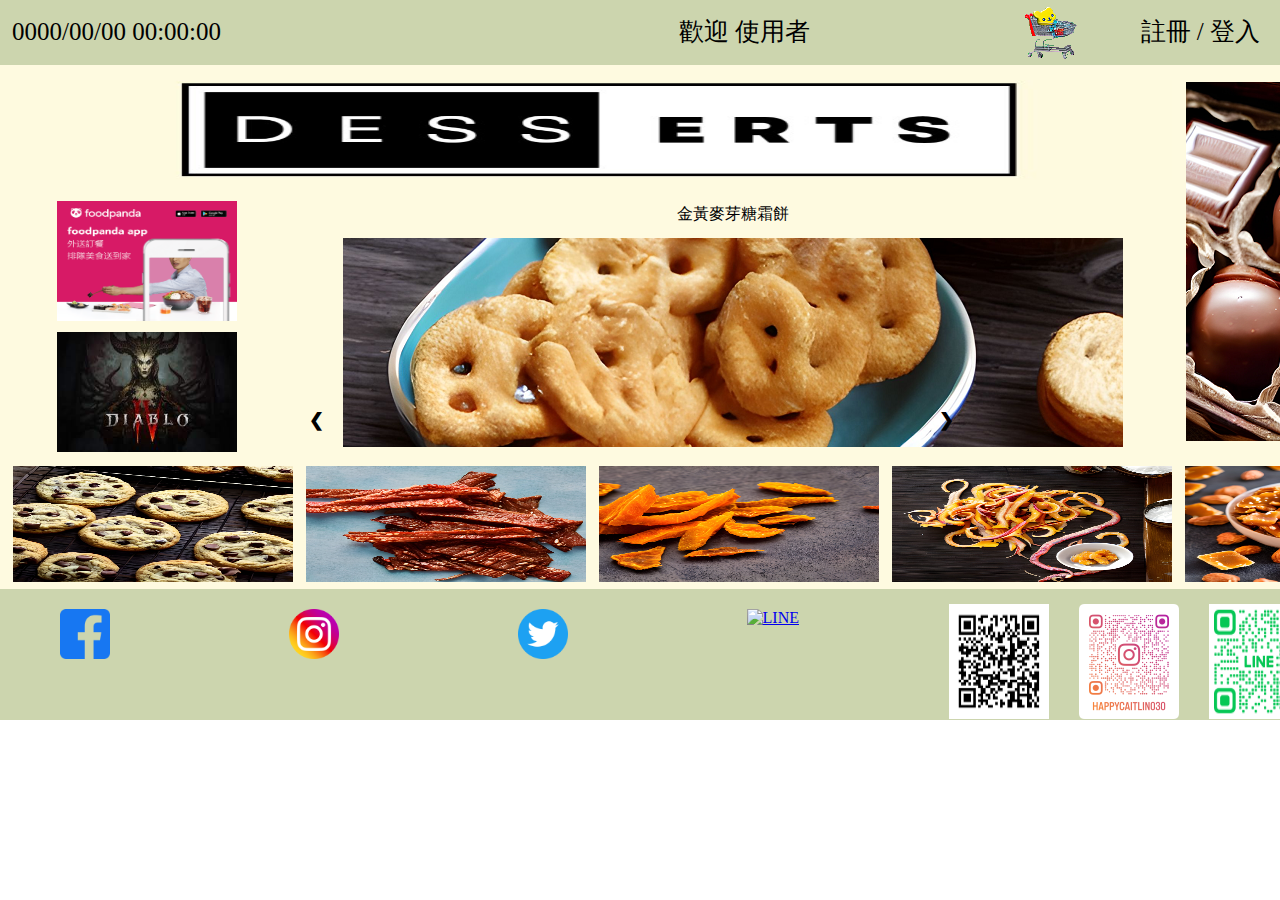
==== index.html @ fc225dc1 "first commit" ====
<!DOCTYPE html>
<html lang="en">
    <head>
        <meta charset="UTF-8">
        <meta http-equiv="X-UA-Compatible" content="IE=edge">
        <meta name="viewport" content="width=device-width, initial-scale=1.0">
        <link rel="stylesheet" href="style.css">
        <script src="script.js"></script>
        <title>Final Project</title>

        <script>
            function product(n, p, c) {
                this.name = n, this.price = p, this.count = c;
            } // product()
        
            var shoppingCart = new Array(10);
            shoppingCart[0] = new product("酒芯巧克力(一盒 8 顆入)", 400, 0);
            shoppingCart[1] = new product("金黃麥芽糖霜餅", 125, 0);
            shoppingCart[2] = new product("核桃酥", 159, 0);
            shoppingCart[3] = new product("麻粩", 199, 0);
            shoppingCart[4] = new product("巧克力夾心", 250, 0);
            shoppingCart[5] = new product("巧克力餅乾", 149, 0);
            shoppingCart[6] = new product("快車牛肉乾", 249, 0);
            shoppingCart[7] = new product("芒果乾", 99, 0);
            shoppingCart[8] = new product("真͐̇͆͒̍͡ ‧̈́̔̐̉͠ 魷҇̾̾̌̉̽魚҇̍̈絲҇̾́̐", 200, 0);
            shoppingCart[9] = new product("原味烘培堅果", 349, 0);

            function user(a, p) {
                this.account = a, this.password = p;
            } // user()

            var member = [];
            var member_now = "";
        </script>
    </head>

    <body>
        <div class="container">
            <memberInformation>
                <div id="clock">0000/00/00 00:00:00</div>
                <div id="welcome">歡迎 使用者</div>

                <div id="goTo_shoppingCart">
                    <a href="./shoppingCart.html"><img src="./img/memberInfo/shoppingCart.jpg"></a>
                </div> <!-- id="goTo_shoppingCart" -->

                <div id="logIn">
                    <p>註冊 / 登入</p> 
                </div> <!-- id="logIn" -->

                <div class="popup_memberInfo">
                    <span id="close_memberInfo">&times;</span>
                    <form id="myForm" method="post">
                        請輸入帳號密碼<br/>
                        帳號：<input id="username" type="text" size="30"><br/>
                        密碼：<input id="password" type="password" size="30"><br/>
                        <input id="register" type="submit" value="註冊">
                        <input id="log_in" type="submit" value="登入">
                    </form>
                </div> <!-- class="popup_memberInfo" -->

                <script>
                    document.getElementById("goTo_shoppingCart").addEventListener("click", updateShoppingCart);
                    document.getElementById("logIn").addEventListener("click", showInfo_memberInfo);
                    document.getElementById("close_memberInfo").addEventListener("click", closeInfo_memberInfo);

                    document.getElementById('register').addEventListener('click', function(event) {
                        event.preventDefault(); // 防止表單自動提交刷新頁面
                  
                        // 獲取使用者輸入的值
                        var u = new user(document.getElementById('username').value, document.getElementById('password').value);
                        var same = false;

                        for (var i=0; i<member.length; i++)
                            if (u.account == member[i].account)
                                same = true;

                        if (same) alert("You fucking idiot");
                        else {
                            member.push(u);
                            document.querySelector('.popup_memberInfo').style.display = 'none';
                            member_now = u.account;
                            document.getElementById("welcome").textContent = "歡迎 " + u.account;
                        } // else
                    });

                    document.getElementById('log_in').addEventListener('click', function(event) {
                        event.preventDefault(); // 防止表單自動提交刷新頁面
                  
                        // 獲取使用者輸入的值
                        var u = new user(document.getElementById('username').value, document.getElementById('password').value);
                        var same = false;

                        for (var i = 0; i < member.length; i++)
                            if (u.account == member[i].account && u.password == member[i].password)
                                same = true;

                        if (same) {
                            alert("welcome");
                            document.querySelector('.popup_memberInfo').style.display = 'none';
                            member_now = u.account;
                        } // if()
                        else alert("input error");
                    });

                    function updateShoppingCart() {
                        localStorage.setItem('shoppingCart', JSON.stringify(shoppingCart));
                        localStorage.setItem('member_now', JSON.stringify(member_now));
                    } // updateShoppingCart()

                    function showInfo_memberInfo() {
                        document.querySelector('.popup_memberInfo').style.display = 'block';
                    } // showInfo_memberInfo()

                    function closeInfo_memberInfo() {
                        document.querySelector('.popup_memberInfo').style.display = 'none';
                    }// closeInfo_memberInfo()
                </script>
            </memberInformation>
            
            <logo>
                <a href="#"><img src="img/logo-ad/logo10.jpg" width="1200px" height="100px"></a>
            </logo>
            
            <memberOnly>
                <div id="image_memberOnly">
                    <img src="./img/memberOnly/0.png">
                </div> <!-- id="image_memberOnly" -->
    
                <div class="popup_memberOnly">
                    <span id="close_memberOnly">&times;</span>
                    <h3>酒芯巧克力(一盒 8 顆入)</h3> 
                    <br>
                    <p>酒香融入巧克力，美味交織的誘惑。</p>
                    <br>

                    <p style="display: inline;">單價　</p>
                    <p style="display: inline; text-decoration: line-through;">NT500</p>
                    <p style="display: inline;">　NT400</p>
                    <br><br>

                    <p style="display: inline;">　數量</p>
                    <br>
                    <button id="minus_memberOnly" style="display: inline;">&lt;</button>
                    <p id="count_memberOnly" style="display: inline;">0</p>
                    <button id="add_memberOnly" style="display: inline;">&gt;</button>
                    <br><br>

                    <p style="display: inline;">總價　</p>
                    <p id="sum_memberOnly" style="display: inline;">0</p>
                    <br><br>

                    <div style="text-align: center;">
                        <button id="addToShoppingCart_memberOnly">加入購物車</button>
                    </div>
                </div> <!-- class="popup_memberOnly" -->

                <script>
                    var temp_memberOnly = 0;
                    document.getElementById("image_memberOnly").addEventListener("click", showInfo_memberOnly);
                    document.getElementById("close_memberOnly").addEventListener("click", closeInfo_memberOnly);
                    document.getElementById("add_memberOnly").addEventListener("click", addCount_memberOnly);
                    document.getElementById("minus_memberOnly").addEventListener("click", minusCount_memberOnly);
                    document.getElementById("addToShoppingCart_memberOnly").addEventListener("click", addToShoppingCart_memberOnly);

                    function showInfo_memberOnly() {
                        temp_memberOnly = 0;
                        document.getElementById("count_memberOnly").textContent = 0; // refresh temp
                        document.getElementById("sum_memberOnly").textContent = 0; // refresh sum
                        document.querySelector('.popup_memberOnly').style.display = 'block';
                    } // showInfo_memberOnly()


                    function closeInfo_memberOnly() {
                        document.querySelector('.popup_memberOnly').style.display = 'none';
                    } // closeInfo_memberOnly()


                    function minusCount_memberOnly() {
                        if (temp_memberOnly > 0) temp_memberOnly--;

                        document.getElementById("count_memberOnly").textContent = temp_memberOnly; // refresh temp
                        document.getElementById("sum_memberOnly").textContent = temp_memberOnly * shoppingCart[0].price; // refresh sum
                    } // minusCount_memberOnly()


                    function addCount_memberOnly() {
                        document.getElementById("count_memberOnly").textContent = ++temp_memberOnly; // refresh temp
                        document.getElementById("sum_memberOnly").textContent = temp_memberOnly * shoppingCart[0].price; // refresh sum
                    } // addCount_memberOnly()


                    function addToShoppingCart_memberOnly() {
                        shoppingCart[0].count += temp_memberOnly;
                        document.querySelector('.popup_memberOnly').style.display = 'none';
                    } // addToShoppingCart_memberOnly()
                </script>
            </memberOnly>

            <marquee_> 
                <div id = "text-container">
                    <p id = "text">金黃麥芽糖霜餅</p>
                </div> <!-- id="text-container" -->
        
                <div id = "image-container">
                    <img src="./img/marquee/img0.png">
                </div> <!-- id="image-container" -->

                <a class="prev" onclick="marquee(-1)">&#10094;</a>
                <a class="next" onclick="marquee(1)"> &#10095;</a>

                <div class="popup_marquee">
                    <span id="close_marquee">&times;</span>

                    <div class="marquee_0">
                        <h3>金黃麥芽糖霜餅</h3>
                        <br>
                        <p>麥芽糖點綴，金黃霜餅的極致享受。</p>
                        <p style="display: inline;">單價　</p>
                        <p style="display: inline;">NT125</p>
                        <br><br>

                        <p style="display: inline;">　數量</p>
                        <br>
                        <button id="minus_marquee_0" style="display: inline;">&lt;</button>
                        <p id="count_marquee_0" style="display: inline;">0</p>
                        <button id="add_marquee_0" style="display: inline;">&gt;</button>
                        <hr>
                    </div> <!-- class="marquee_0" -->

                    <div class="marquee_1">
                        <br>
                        <h3>核桃酥</h3>
                        <br>
                        <p>經典口感，核桃酥的幸福滋味。</p>
                        <p style="display: inline;">單價　</p>
                        <p style="display: inline;">NT159</p>
                        <br><br>

                        <p style="display: inline;">　數量</p>
                        <br>
                        <button id="minus_marquee_1" style="display: inline;">&lt;</button>
                        <p id="count_marquee_1" style="display: inline;">0</p>
                        <button id="add_marquee_1" style="display: inline;">&gt;</button>
                        <hr>
                    </div> <!-- class="marquee_1" -->

                    <div class="marquee_2">
                        <br>
                        <h3>麻粩</h3>
                        <br>
                        <p>麻粩鮮香，嚼勁十足的美味享受。</p>
                        <p style="display: inline;">單價　</p>
                        <p style="display: inline;">NT199</p>
                        <br><br>

                        <p style="display: inline;">　數量</p>
                        <br>
                        <button id="minus_marquee_2" style="display: inline;">&lt;</button>
                        <p id="count_marquee_2" style="display: inline;">0</p>
                        <button id="add_marquee_2" style="display: inline;">&gt;</button>
                        <hr>
                    </div> <!-- class="marquee_2" -->

                    <div class="marquee_3">
                        <br>
                        <h3>巧克力夾心</h3>
                        <br>
                        <p>口感濃郁，巧克力與餅乾的完美搭配。</p>
                        <p style="display: inline;">單價　</p>
                        <p style="display: inline;">NT250</p>
                        <br><br>

                        <p style="display: inline;">　數量</p>
                        <br>
                        <button id="minus_marquee_3" style="display: inline;">&lt;</button>
                        <p id="count_marquee_3" style="display: inline;">0</p>
                        <button id="add_marquee_3" style="display: inline;">&gt;</button>
                        <hr>
                    </div> <!-- class="marquee_3" -->

                    <div style="text-align: center;">
                        <p style="display: inline;">總價　</p>
                        <p id="sum_marquee" style="display: inline;">0</p>
                        <br>
                        <button id="addToShoppingCart_marquee">加入購物車</button>
                    </div> <!-- style="text-align: center;" -->
                </div> <!-- class="popup_marquee" -->

                <script>
                    var temp_marquee = new Array(4);
                    document.getElementById("image-container").addEventListener("click", showInfo_marquee);
                    document.getElementById("close_marquee").addEventListener("click", closeInfo_marquee);
                    document.getElementById("add_marquee_0").addEventListener("click", addCount_marquee_0);
                    document.getElementById("minus_marquee_0").addEventListener("click", minusCount_marquee_0);
                    document.getElementById("add_marquee_1").addEventListener("click", addCount_marquee_1);
                    document.getElementById("minus_marquee_1").addEventListener("click", minusCount_marquee_1);
                    document.getElementById("add_marquee_2").addEventListener("click", addCount_marquee_2);
                    document.getElementById("minus_marquee_2").addEventListener("click", minusCount_marquee_2);
                    document.getElementById("add_marquee_3").addEventListener("click", addCount_marquee_3);
                    document.getElementById("minus_marquee_3").addEventListener("click", minusCount_marquee_3);
                    document.getElementById("addToShoppingCart_marquee").addEventListener("click", addToShoppingCart_marquee);

                    function calSum() {
                        var sum = 0;

                        for(var a = 0; a <= 3; a++) 
                            sum += temp_marquee[a] * shoppingCart[a+1].price;

                        return sum;
                    } // calSum()


                    function showInfo_marquee() {
                        for(var a = 0; a <= 3; a++)
                            temp_marquee[a] = 0;

                        document.getElementById("count_marquee_0").textContent = 0; // refresh count_marquee_0
                        document.getElementById("count_marquee_1").textContent = 0; // refresh count_marquee_1
                        document.getElementById("count_marquee_2").textContent = 0; // refresh count_marquee_2
                        document.getElementById("count_marquee_3").textContent = 0; // refresh count_marquee_3
                        document.getElementById("sum_marquee").textContent = 0// refresh sum
                        document.querySelector('.popup_marquee').style.display = 'block';
                    } // showInfo_marquee()


                    function closeInfo_marquee() {
                        document.querySelector('.popup_marquee').style.display = 'none';
                    } // closeInfo_marquee()


                    function minusCount_marquee_0() {
                        if (temp_marquee[0] > 0) temp_marquee[0]--;

                        document.getElementById("count_marquee_0").textContent = temp_marquee[0]; // refresh temp_marquee[0]
                        document.getElementById("sum_marquee").textContent = calSum()// refresh sum
                    } // minusCount_marquee_0()


                    function addCount_marquee_0() {
                        document.getElementById("count_marquee_0").textContent = ++temp_marquee[0]; // refresh temp_marquee[0]
                        document.getElementById("sum_marquee").textContent = calSum()// refresh sum
                    } // addCount_marquee_0()


                    function minusCount_marquee_1() {
                        if (temp_marquee[1] > 0) temp_marquee[1]--;

                        document.getElementById("count_marquee_1").textContent = temp_marquee[1]; // refresh temp_marquee[1]
                        document.getElementById("sum_marquee").textContent = calSum()// refresh sum
                    } // minusCount_marquee_1()


                    function addCount_marquee_1() {
                        document.getElementById("count_marquee_1").textContent = ++temp_marquee[1]; // refresh temp_marquee[1]
                        document.getElementById("sum_marquee").textContent = calSum()// refresh sum
                    } // addCount_marquee_1()


                    function minusCount_marquee_2() {
                        if (temp_marquee[2] > 0) temp_marquee[2]--;

                        document.getElementById("count_marquee_2").textContent = temp_marquee[2]; // refresh temp_marquee[2]
                        document.getElementById("sum_marquee").textContent = calSum()// refresh sum
                    } // minusCount_marquee_2()


                    function addCount_marquee_2() {
                        document.getElementById("count_marquee_2").textContent = ++temp_marquee[2]; // refresh temp_marquee[2]
                        document.getElementById("sum_marquee").textContent = calSum()// refresh sum
                    } // addCount_marquee_2()                    
                    
                    
                    function minusCount_marquee_3() {
                        if (temp_marquee[3] > 0) temp_marquee[3]--;

                        document.getElementById("count_marquee_3").textContent = temp_marquee[3]; // refresh temp_marquee[3]
                        document.getElementById("sum_marquee").textContent = calSum()// refresh sum
                    } // minusCount_marquee_3()


                    function addCount_marquee_3() {
                        document.getElementById("count_marquee_3").textContent = ++temp_marquee[3]; // refresh temp_marquee[3]
                        document.getElementById("sum_marquee").textContent = calSum()// refresh sum
                    } // addCount_marquee_3()


                    function addToShoppingCart_marquee() {
                        for(var a = 0; a <= 3; a++)
                            shoppingCart[a+1].count += temp_marquee[a];

                        document.querySelector('.popup_marquee').style.display = 'none';
                    } // addToShoppingCart_marquee()
                </script>
            </marquee_>

            <AD_0>
                <a href="https://www.foodpanda.com.tw/" target="_blank"><img src="img/logo-ad/ad1.jpg" width="180px" height="120px"></a>
            </AD_0>

            <AD_1>
                <a href="https://diablo4.blizzard.com/zh-tw/" target="_blank"><img src="img/logo-ad/ad2.jpg" width="180px" height="120px"></a>
            </AD_1>

            <good_0>
                <img src="./img/Commodity/Cookies.png" class="product" id="img_good_0">

                <div class="popup_good_0">
                    <span id="close_good_0">&times;</span>
                    <h3>巧克力餅乾</h3> 
                    <br>
                    <p>香甜誘人，巧克力的經典饗宴。</p>
                    <br>

                    <p style="display: inline;">單價　</p>
                    <p style="display: inline;">NT149</p>
                    <br><br>

                    <p style="display: inline;">　數量</p>
                    <br>
                    <button id="minus_good_0" style="display: inline;">&lt;</button>
                    <p id="count_good_0" style="display: inline;">0</p>
                    <button id="add_good_0" style="display: inline;">&gt;</button>
                    <br><br>

                    <p style="display: inline;">總價　</p>
                    <p id="sum_good_0" style="display: inline;">0</p>
                    <br><br>

                    <div style="text-align: center;">
                        <button id="addToShoppingCart_good_0" style="text-align: center;">加入購物車</button>
                    </div> <!-- style="text-align: center;" -->
                </div> <!-- class="popup_good_0" -->

                <script>
                    var temp_good_0 = 0;
                    document.getElementById("img_good_0").addEventListener("click", showInfo_good_0);
                    document.getElementById("close_good_0").addEventListener("click", closeInfo_good_0);
                    document.getElementById("add_good_0").addEventListener("click", addCount_good_0);
                    document.getElementById("minus_good_0").addEventListener("click", minusCount_good_0);
                    document.getElementById("addToShoppingCart_good_0").addEventListener("click", addToShoppingCart_good_0);


                    function showInfo_good_0() {
                        temp_good_0 = 0;
                        document.getElementById("count_good_0").textContent = 0; // refresh temp
                        document.getElementById("sum_good_0").textContent = 0; // refresh sum
                        document.querySelector('.popup_good_0').style.display = 'block';
                    } // showInfo_good_0()


                    function closeInfo_good_0() {
                        document.querySelector('.popup_good_0').style.display = 'none';
                    } // closeInfo_good_0()


                    function minusCount_good_0() {
                        if (temp_good_0 > 0) temp_good_0--;

                        document.getElementById("count_good_0").textContent = temp_good_0; // refresh temp
                        document.getElementById("sum_good_0").textContent = temp_good_0 * shoppingCart[5].price; // refresh sum
                    } // minusCount_good_0()


                    function addCount_good_0() {
                        document.getElementById("count_good_0").textContent = ++temp_good_0; // refresh temp
                        document.getElementById("sum_good_0").textContent = temp_good_0 * shoppingCart[5].price; // refresh sum
                    } // addCount_good_0()


                    function addToShoppingCart_good_0() {
                        shoppingCart[5].count += temp_good_0;
                        document.querySelector('.popup_good_0').style.display = 'none';
                    } // addToShoppingCart_good_0()
                </script>
            </good_0>

            <good_1>
                <img src="./img/Commodity/Beefjerky.png" class="product" id="img_good_1">

                <div class="popup_good_1">
                    <span id="close_good_1">&times;</span>
                    <h3>快車牛肉乾</h3> 
                    <br>
                    <p>傳統牛肉乾，香甜肉汁越吃越刷嘴。</p>
                    <br>

                    <p style="display: inline;">單價　</p>
                    <p style="display: inline;">NT249</p>
                    <br><br>

                    <p style="display: inline;">　數量</p>
                    <br>
                    <button id="minus_good_1" style="display: inline;">&lt;</button>
                    <p id="count_good_1" style="display: inline;">0</p>
                    <button id="add_good_1" style="display: inline;">&gt;</button>
                    <br><br>

                    <p style="display: inline;">總價　</p>
                    <p id="sum_good_1" style="display: inline;">0</p>
                    <br><br>

                    <div style="text-align: center;">
                        <button id="addToShoppingCart_good_1" style="text-align: center;">加入購物車</button>
                    </div> <!-- style="text-align: center;" -->
                </div> <!-- class="popup_good_1" -->

                <script>
                    var temp_good_1 = 0;
                    document.getElementById("img_good_1").addEventListener("click", showInfo_good_1);
                    document.getElementById("close_good_1").addEventListener("click", closeInfo_good_1);
                    document.getElementById("add_good_1").addEventListener("click", addCount_good_1);
                    document.getElementById("minus_good_1").addEventListener("click", minusCount_good_1);
                    document.getElementById("addToShoppingCart_good_1").addEventListener("click", addToShoppingCart_good_1);


                    function showInfo_good_1() {
                        temp_good_1 = 0;
                        document.getElementById("count_good_1").textContent = 0; // refresh temp
                        document.getElementById("sum_good_1").textContent = 0; // refresh sum
                        document.querySelector('.popup_good_1').style.display = 'block';
                    } // showInfo_good_1()


                    function closeInfo_good_1() {
                        document.querySelector('.popup_good_1').style.display = 'none';
                    } // closeInfo_good_1()


                    function minusCount_good_1() {
                        if (temp_good_1 > 0) temp_good_1--;

                        document.getElementById("count_good_1").textContent = temp_good_1; // refresh temp
                        document.getElementById("sum_good_1").textContent = temp_good_1 * shoppingCart[6].price; // refresh sum
                    } // minusCount_good_1()


                    function addCount_good_1() {
                        document.getElementById("count_good_1").textContent = ++temp_good_1; // refresh temp
                        document.getElementById("sum_good_1").textContent = temp_good_1 * shoppingCart[6].price; // refresh sum
                    } // addCount_good_1()


                    function addToShoppingCart_good_1() {
                        shoppingCart[6].count += temp_good_1;
                        document.querySelector('.popup_good_1').style.display = 'none';
                    } // addToShoppingCart_good_1()
                </script>
            </good_1>

            <good_2>
                <img src="./img/Commodity/Mango.png" class="product" id="img_good_2">

                <div class="popup_good_2">
                    <span id="close_good_2">&times;</span>
                    <h3>芒果乾</h3> 
                    <br>
                    <p>省去削皮清洗的麻煩，就能吃到的芒果原味。</p>
                    <br>

                    <p style="display: inline;">單價　</p>
                    <p style="display: inline;">NT99</p>
                    <br><br>

                    <p style="display: inline;">　數量</p>
                    <br>
                    <button id="minus_good_2" style="display: inline;">&lt;</button>
                    <p id="count_good_2" style="display: inline;">0</p>
                    <button id="add_good_2" style="display: inline;">&gt;</button>
                    <br><br>

                    <p style="display: inline;">總價　</p>
                    <p id="sum_good_2" style="display: inline;">0</p>
                    <br><br>

                    <div style="text-align: center;">
                        <button id="addToShoppingCart_good_2" style="text-align: center;">加入購物車</button>
                    </div> <!-- style="text-align: center;" -->
                </div> <!-- class="popup_good_2" -->

                <script>
                    var temp_good_2 = 0;
                    document.getElementById("img_good_2").addEventListener("click", showInfo_good_2);
                    document.getElementById("close_good_2").addEventListener("click", closeInfo_good_2);
                    document.getElementById("add_good_2").addEventListener("click", addCount_good_2);
                    document.getElementById("minus_good_2").addEventListener("click", minusCount_good_2);
                    document.getElementById("addToShoppingCart_good_2").addEventListener("click", addToShoppingCart_good_2);


                    function showInfo_good_2() {
                        temp_good_2 = 0;
                        document.getElementById("count_good_2").textContent = 0; // refresh temp
                        document.getElementById("sum_good_2").textContent = 0; // refresh sum
                        document.querySelector('.popup_good_2').style.display = 'block';
                    } // showInfo_good_2()


                    function closeInfo_good_2() {
                        document.querySelector('.popup_good_2').style.display = 'none';
                    } // closeInfo_good_2()


                    function minusCount_good_2() {
                        if (temp_good_2 > 0) temp_good_2--;

                        document.getElementById("count_good_2").textContent = temp_good_2; // refresh temp
                        document.getElementById("sum_good_2").textContent = temp_good_2 * shoppingCart[7].price; // refresh sum
                    } // minusCount_good_2()


                    function addCount_good_2() {
                        document.getElementById("count_good_2").textContent = ++temp_good_2; // refresh temp
                        document.getElementById("sum_good_2").textContent = temp_good_2 * shoppingCart[7].price; // refresh sum
                    } // addCount_good_2()


                    function addToShoppingCart_good_2() {
                        shoppingCart[7].count += temp_good_2;
                        document.querySelector('.popup_good_2').style.display = 'none';
                    } // addToShoppingCart_good_2()
                </script>
            </good_2>

            <good_3>
                <img src="./img/Commodity/Squid Jerky.png" class="product" id="img_good_3">

                <div class="popup_good_3">
                    <span id="close_good_3">&times;</span>
                    <h3>真͐̇͆͒̍͡ ‧̈́̔̐̉͠ 魷҇̾̾̌̉̽魚҇̍̈絲҇̾́̐</h3> 
                    <br>
                    <p>崇̴͕̥̞̲̤͕̥̙̳̘̦͇̞͚̟̑͌̄̿̅̔͒̏̑̃̉̃͌̌́͌拜̵̱̰̗̫͔̖͓̭̟͙̈́̒͗̋̔̽̽͆͂̃̀̎̎̋̔͛ͅ宇̵̟̭̩͈̖̦̱̦͙̜̘̖̮̦̎͑̂̽͗̀͗͂̔̈́宙҉̬̰͎͎̩̫͉̟̳͎͔̗̅͂̒̂̔́͂͌̂唯̷̘̗̫̳̖̣̣̞̘͓̠̞̩̇̇͐̈́̋́̆̓̾̊͑̄́̀̋̿ͅͅ一҉͈͙̰̙̱͔̟͕̮̳̜̙̘͙̠͊̓́͗̎̒̏̀̒̅̏͆̈́̿̾̚真̷͓͈̖̞̪̮̥̩̙̖̖̋̊̀͆͑̀̍̄̒神҈͎̲̟͙̩̳̬͙̘̦̖̲̤͎̜̱̄̓̔͆͑́̒͆͗̐̎̈̆̚克҈͙̝̖̗͖̰̥̪͉͈͆̋̄̇̆͗͗͊͋̂̑́̃͗蘇̷̤̙̘̲̦̝̭͓̙̣̩̪̭̮̳͔̃͊͌͋̌̎̎͊̆̿魯̵͓̗͙͕͈̦͇̜̀̽͛̅̽̊̄̃͆̿̏͐̈́̀̾̀ͅ吧̸̣͕͓̭̲͙̬̦̱̭̫͓̗̱͐̄̈́̈̀̾̈͌̇͗́͛</p>
                    <br>

                    <p style="display: inline;">單̴̥̗͓͉̲̫̩͍̣̰̞̯̆̈́͊̽̐̐͛͑價҉̩̙͉̥͕̝̭̫̲͔̯̬̅͂͐͐̽̒̈ͅ　</p>
                    <p style="display: inline;">N҉̡̳͓̠̣̬͚̽̔͂̕ͅT̷̡̘͕̖͇́́̈́̍͝2҈̨͍͎̲̘̯͎҇̆͗̿̿͌́̒0̸̢̘̙̥̫̜̫̤͛͐̐̂͌͝ͅ0̷̧̥̤̪̪̩͊̔́̀̚͡</p>
                    <br><br>

                    <p style="display: inline;">　數̸̪͎̰͈̳̰̟̣̜͑̃̅̾̒͒́ͅ量҉̮̮̤̗̤̱̭͉̤̰̬͇͉̮̌̋̔̊̏͋̀</p>
                    <br>
                    <button id="minus_good_3" style="display: inline;">&lt;</button>
                    <p id="count_good_3" style="display: inline;">0</p>
                    <button id="add_good_3" style="display: inline;">&gt;</button>
                    <br><br>

                    <p style="display: inline;">總̷̪̰͔̰͉̜͔̯͎̝̓̿̅̃́͗̈́̀̿̐͋̀̀價҉̝͍̙̖̥̦̖̥͖̣̱̱̯̭̦͕̍̌̂̒́̀̚　</p>
                    <p id="sum_good_3" style="display: inline;">0</p>
                    <br><br>

                    <div style="text-align: center;">
                        <button id="addToShoppingCart_good_3" style="text-align: center;">加̶͖͚̳̜̩̥̖̜̮̲̘̀̌͋̏́̈́͑̀ͅ入҈̜̝͚̦͕̫̫̙̯̳̮̘̪͓̿̈́̑̿̅͂͂̄̉͛̿͊̎̚購̶̮͔̰͎̣̞͔͖͉͛̿̌͆̿̎͂͗̅̉͊̾̚̚物҈͖̱̭͕͔̥̜͚̭̗͒̈́̌̑̀̑̾̽͛̌̌́̓̾͂̚車҈̦̤̰͍̟̦̲͓̙̌͋̓̈́͊̑̿̇͋̇̐͆</button>
                    </div> <!-- style="text-align: center;" -->
                </div> <!-- class="popup_good_3" -->

                <script>
                    var temp_good_3 = 0;
                    document.getElementById("img_good_3").addEventListener("click", showInfo_good_3);
                    document.getElementById("close_good_3").addEventListener("click", closeInfo_good_3);
                    document.getElementById("add_good_3").addEventListener("click", addCount_good_3);
                    document.getElementById("minus_good_3").addEventListener("click", minusCount_good_3);
                    document.getElementById("addToShoppingCart_good_3").addEventListener("click", addToShoppingCart_good_3);


                    function showInfo_good_3() {
                        temp_good_3 = 0;
                        document.getElementById("count_good_3").textContent = 0; // refresh temp
                        document.getElementById("sum_good_3").textContent = 0; // refresh sum
                        document.querySelector('.popup_good_3').style.display = 'block';
                    } // showInfo_good_3()


                    function closeInfo_good_3() {
                        document.querySelector('.popup_good_3').style.display = 'none';
                    } // closeInfo_good_3()


                    function minusCount_good_3() {
                        if (temp_good_3 > 0) temp_good_3--;

                        document.getElementById("count_good_3").textContent = temp_good_3; // refresh temp
                        document.getElementById("sum_good_3").textContent = temp_good_3 * shoppingCart[8].price; // refresh sum
                    } // minusCount_good_3()


                    function addCount_good_3() {
                        document.getElementById("count_good_3").textContent = ++temp_good_3; // refresh temp
                        document.getElementById("sum_good_3").textContent = temp_good_3 * shoppingCart[8].price; // refresh sum
                    } // addCount_good_3()


                    function addToShoppingCart_good_3() {
                        shoppingCart[8].count += temp_good_3;
                        document.querySelector('.popup_good_3').style.display = 'none';
                    } // addToShoppingCart_good_3()
                </script>
            </good_3>

            <good_4>
                <img src="./img/Commodity/Peanut.png" class="product" id="img_good_4">

                <div class="popup_good_4">
                    <span id="close_good_4">&times;</span>
                    <h3>原味烘培堅果</h3> 
                    <br>
                    <p>每日新鮮烘焙，將堅果的營養完全保留。</p>
                    <br>

                    <p style="display: inline;">單價　</p>
                    <p style="display: inline;">NT349</p>
                    <br><br>

                    <p style="display: inline;">　數量</p>
                    <br>
                    <button id="minus_good_4" style="display: inline;">&lt;</button>
                    <p id="count_good_4" style="display: inline;">0</p>
                    <button id="add_good_4" style="display: inline;">&gt;</button>
                    <br><br>

                    <p style="display: inline;">總價　</p>
                    <p id="sum_good_4" style="display: inline;">0</p>
                    <br><br>

                    <div style="text-align: center;">
                        <button id="addToShoppingCart_good_4" style="text-align: center;">加入購物車</button>
                    </div> <!-- style="text-align: center;" -->
                </div> <!-- class="popup_good_4" -->

                <script>
                    var temp_good_4 = 0;
                    document.getElementById("img_good_4").addEventListener("click", showInfo_good_4);
                    document.getElementById("close_good_4").addEventListener("click", closeInfo_good_4);
                    document.getElementById("add_good_4").addEventListener("click", addCount_good_4);
                    document.getElementById("minus_good_4").addEventListener("click", minusCount_good_4);
                    document.getElementById("addToShoppingCart_good_4").addEventListener("click", addToShoppingCart_good_4);


                    function showInfo_good_4() {
                        temp_good_4 = 0;
                        document.getElementById("count_good_4").textContent = 0; // refresh temp
                        document.getElementById("sum_good_4").textContent = 0; // refresh sum
                        document.querySelector('.popup_good_4').style.display = 'block';
                    } // showInfo_good_4()


                    function closeInfo_good_4() {
                        document.querySelector('.popup_good_4').style.display = 'none';
                    } // closeInfo_good_4()


                    function minusCount_good_4() {
                        if (temp_good_4 > 0) temp_good_4--;

                        document.getElementById("count_good_4").textContent = temp_good_4; // refresh temp
                        document.getElementById("sum_good_4").textContent = temp_good_4 * shoppingCart[9].price; // refresh sum
                    } // minusCount_good_4()


                    function addCount_good_4() {
                        document.getElementById("count_good_4").textContent = ++temp_good_4; // refresh temp
                        document.getElementById("sum_good_4").textContent = temp_good_4 * shoppingCart[9].price; // refresh sum
                    } // addCount_good_4()


                    function addToShoppingCart_good_4() {
                        shoppingCart[9].count += temp_good_4;
                        document.querySelector('.popup_good_4').style.display = 'none';
                    } // addToShoppingCart_good_4()
                </script>
            </good_4>

            <socialMedia>
                <div class="socialMedia">
                    <div class="social-link">
                        <a href="https://www.facebook.com/profile.php?id=100093156142154" target="_blank">
                            <img src="./img/social/fb.png" alt="Facebook">
                        </a>
                    </div>

                    <div class="social-link">
                        <a href="https://www.instagram.com/happycaitlin030/?fbclid=IwAR3A2vBWXX4ImItZvTq-9kcBI-mD5WfHcnjks5QE-nH7aaMIvicKVip1VAM" target="_blank">
                            <img src="./img/social/ig.png" alt="Instagram">
                        </a>
                    </div>

                    <div class="social-link">
                        <a href="https://www.twitter.com" target="_blank">
                            <img src="./img/social/twitter.png" alt="Twitter"> 
                        </a>
                    </div>

                    <div class="social-link">
                        <a href="https://lin.ee/IB6htO8" target="_blank">
                            <img src="./img/social/Line.png" alt="LINE">
                        </a>
                    </div>
                </div> <!-- class="socialMedia" -->
            </socialMedia>

            <QRCode>
                <div class="QR">
                    <div class="QR-link">
                        <img src="./img/QRcode/QRcode.png">
                        <img src="./img/QRcode/QRcode1.png">
                        <img src="./img/QRcode/QRcode2.png">
                        <img src="./img/QRcode/QRcode3.png">
                    </div> <!-- class="QR-link" -->
                </div>
            </QRCode>
        </div> <!-- class="container" -->
    </body>
</html>
---- style.css ----
* {
    margin: 0px;
} /* * */

.container {
    display: grid;
    min-height: 720px;
    grid-template-columns: 1fr 1fr 1fr 1fr 1fr;
    grid-template-rows:    1fr 2fr 2fr 2fr 2fr 2fr;
    grid-auto-flow: row;

    grid-template-areas: 
        "memberInformation memberInformation memberInformation memberInformation memberInformation"
        "logo              logo              logo              logo              memberOnly"
        "AD_0              marquee_          marquee_          marquee_          memberOnly"
        "AD_1              marquee_          marquee_          marquee_          memberOnly"
        "good_0            good_1            good_2            good_3            good_4"
        "socialMedia       socialMedia       socialMedia       QRCode            QRCode";
} /* .container */

memberInformation {
    grid-area: memberInformation;
    background-color: #ccd5ae;
} /* memberInformation */

#clock {
    padding-top: 15px;
    font-size: 25px;
    display: inline-block;
    margin-left: 12px;
} /* #clock */

#welcome {
    padding-top: 15px;
    font-size: 25px;
    display: inline-block;
    margin-left: 31%;
} /* #welcome */

#goTo_shoppingCart {
    cursor: pointer;
    position: absolute;
    padding-top: 1px;
    display: inline-block;
    right: 200px;
} /* #goTo_shoppingCart */

#logIn {
    cursor: pointer;
    position: absolute;
    padding-top: 15px;
    font-size: 25px;
    display: inline-block;
    right: 20px;
} /* #logIn */

#logIn p:hover {
    background-color: #76736F;
    color:white;
} /* logIn a:hover */

logo {
    grid-area: logo;
    background-color: #fefae0;
    text-align: center;
    padding-top: 15px;
} /* logo */

AD_0 {
    grid-area: AD_0;
    background-color: #fefae0;
    text-align: center;
    padding-top: 5px;
} /* AD_0 */

AD_1 {
    grid-area: AD_1;
    background-color: #fefae0;
    text-align: center;
    padding-top: 5px;
} /* AD_1 */

marquee_ {
    grid-area: marquee_;
    background-color: #fefae0;
} /* marquee */

#image-container {
    cursor: pointer;
    display: flex;
    justify-content: center;
    align-items: center;
    margin-top: 9px;
    margin-bottom: 9px;
} /* #image-container */

#text-container {
    display: flex;
    justify-content: center;
    align-items: center;
} /* #text-container */

#text {
    margin-top:    8px;
    margin-bottom: 4px;
} /* #text */

.prev, .next {
    position: absolute;
    top: 47%;
    margin-top: -30px;
    padding: 16px;
    font-weight: bold;
    font-size: 18px;
} /* .prev, .next */

.prev:hover, .next:hover {
    background-color: rgba(0, 0, 0, 0.8);
    color: white;
} /* .prev:hover, .next:hover */

.next {
    right: 310px;
} /* .next */

good_0 {
    grid-area: good_0;
    background-color: #fefae0;
} /* good_0 */

good_1 {
    grid-area: good_1;
    background-color: #fefae0;
} /* good_1 */

good_2 {
    grid-area: good_2;
    background-color: #fefae0;
} /* good_2 */

good_3 {
    grid-area: good_3;
    background-color: #fefae0;
} /* good_3 */

good_4 {
    grid-area: good_4;
    background-color: #fefae0;
} /* good_4 */

socialMedia {
    grid-area: socialMedia;
    background-color: #ccd5ae;
} /* socialMedia */

QRCode {
    grid-area: QRCode;
    background-color: #ccd5ae;
} /* QRCode */

memberOnly {
    grid-area: memberOnly;
    background-color: #fefae0;
} /* memberOnly */

#image_memberOnly {
    cursor: pointer;
    display: flex;
    justify-content: center;
    align-items: center;
    margin-top: 16.5px;
} /* #image_memberOnly */

.popup_memberOnly, .popup_marquee, .popup_good_0, .popup_good_1, .popup_good_2, .popup_good_3, .popup_good_4, .popup_memberInfo{
    display: none;
    position: absolute;
    top: 50%;
    left: 50%;
    transform: translate(-50%, -50%);
    z-index: 1;
    padding: 10px;
    background-color: #fff;
    border: 1px solid #ccc;
} /* .popup */

#close_memberOnly, #close_marquee, #close_good_0, #close_good_1, #close_good_2, #close_good_3, #close_good_4, #close_memberInfo{
    position: absolute;
    top: 5px;
    right: 5px;
    cursor: pointer;
} /* #close */

.product {
    cursor: pointer;
    margin-top: 8px;
    margin-left: 13px;
} /* .product */

.socialMedia {
    display: flex;
    justify-content: space-between; 
    align-items: flex-start; 
} /* .socialMedia */

.social-link {
    display: flex;
    flex-direction: column;
    align-items: center;
    text-align: center;
} /* .social-link */

.social-link img {
    width: 50px;
    height: 50px;
    margin-top: 20px;
    margin-left: 60px;
    margin-right: 80px;
} /* .social-link img */

.QR {
    display: flex;
    justify-content: space-between;
    align-items: flex-start;
    margin-top: 15px;
    margin-left: 70px;
} /* .QR */

.QR-link {
    display: flex;
    gap: 30px;
} /* .QR-link */

.QR-image {
    margin-right: 10px;
} /* .QR-image */
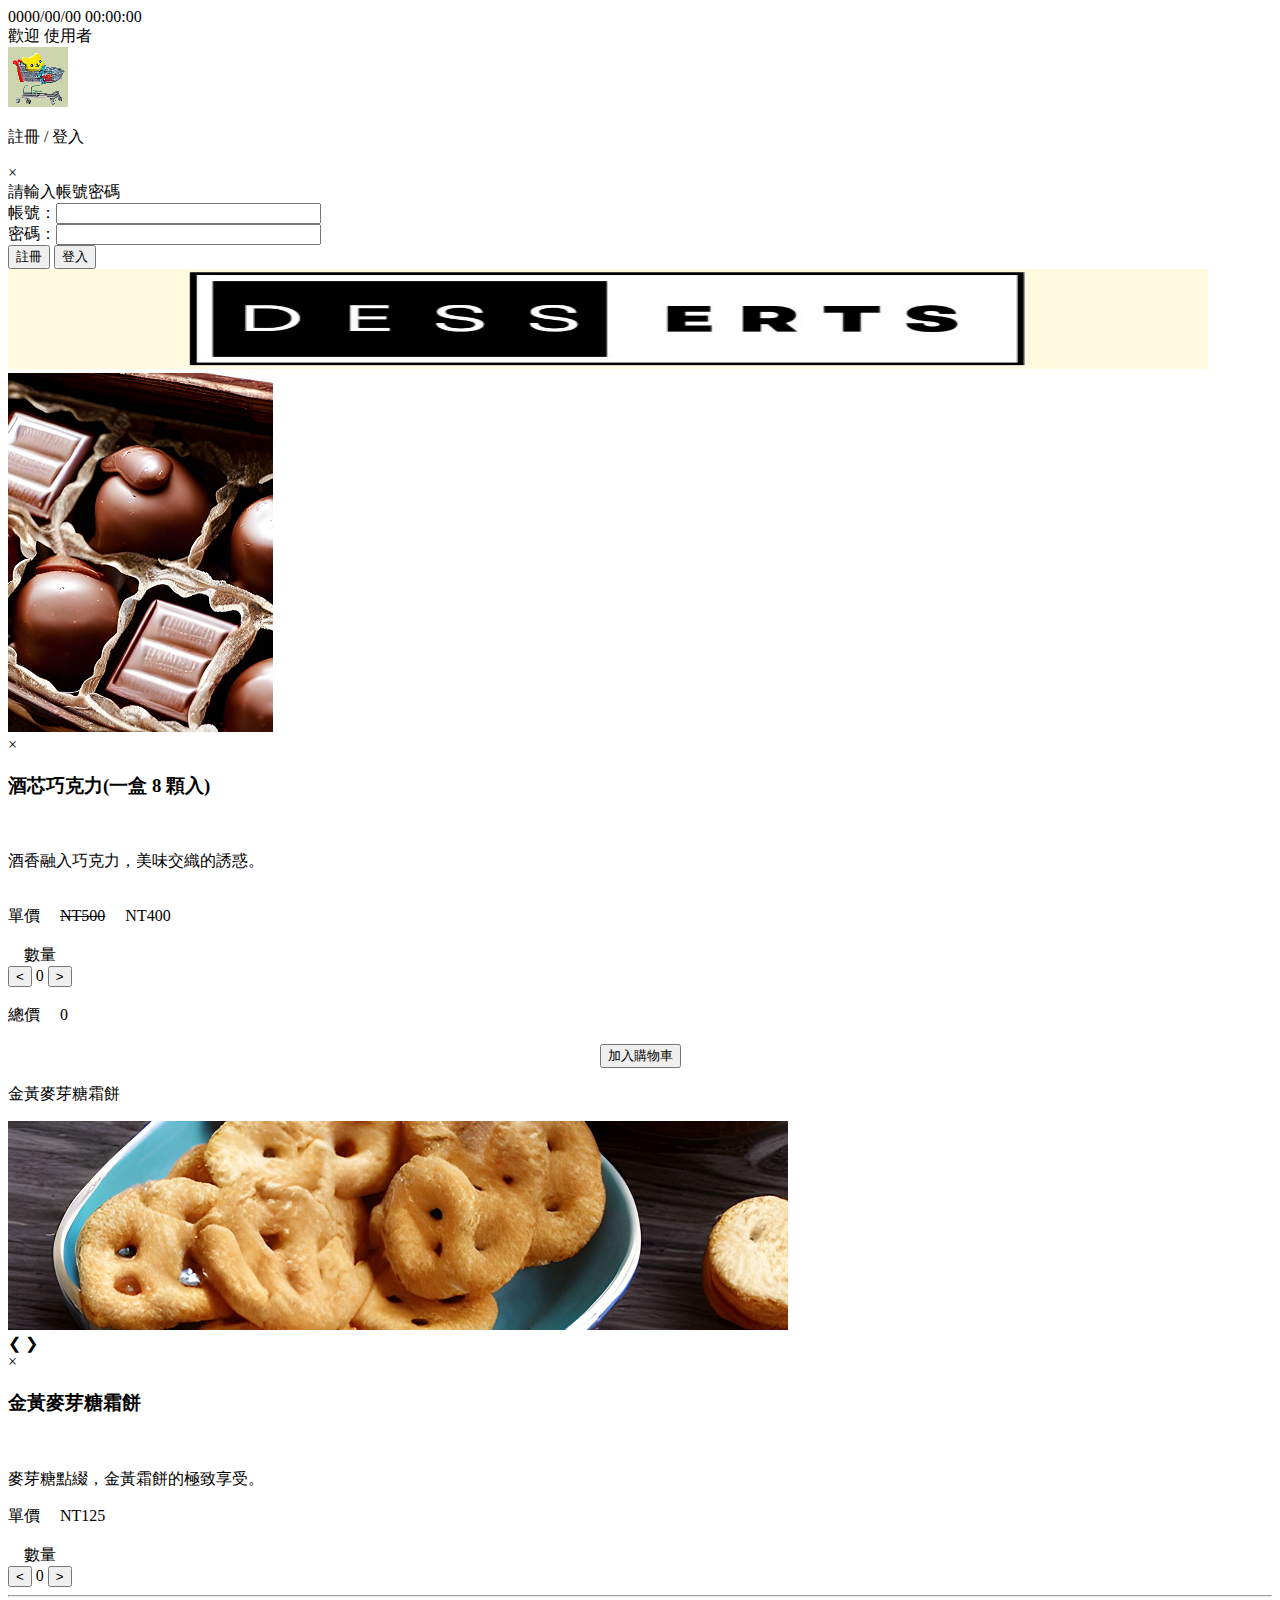
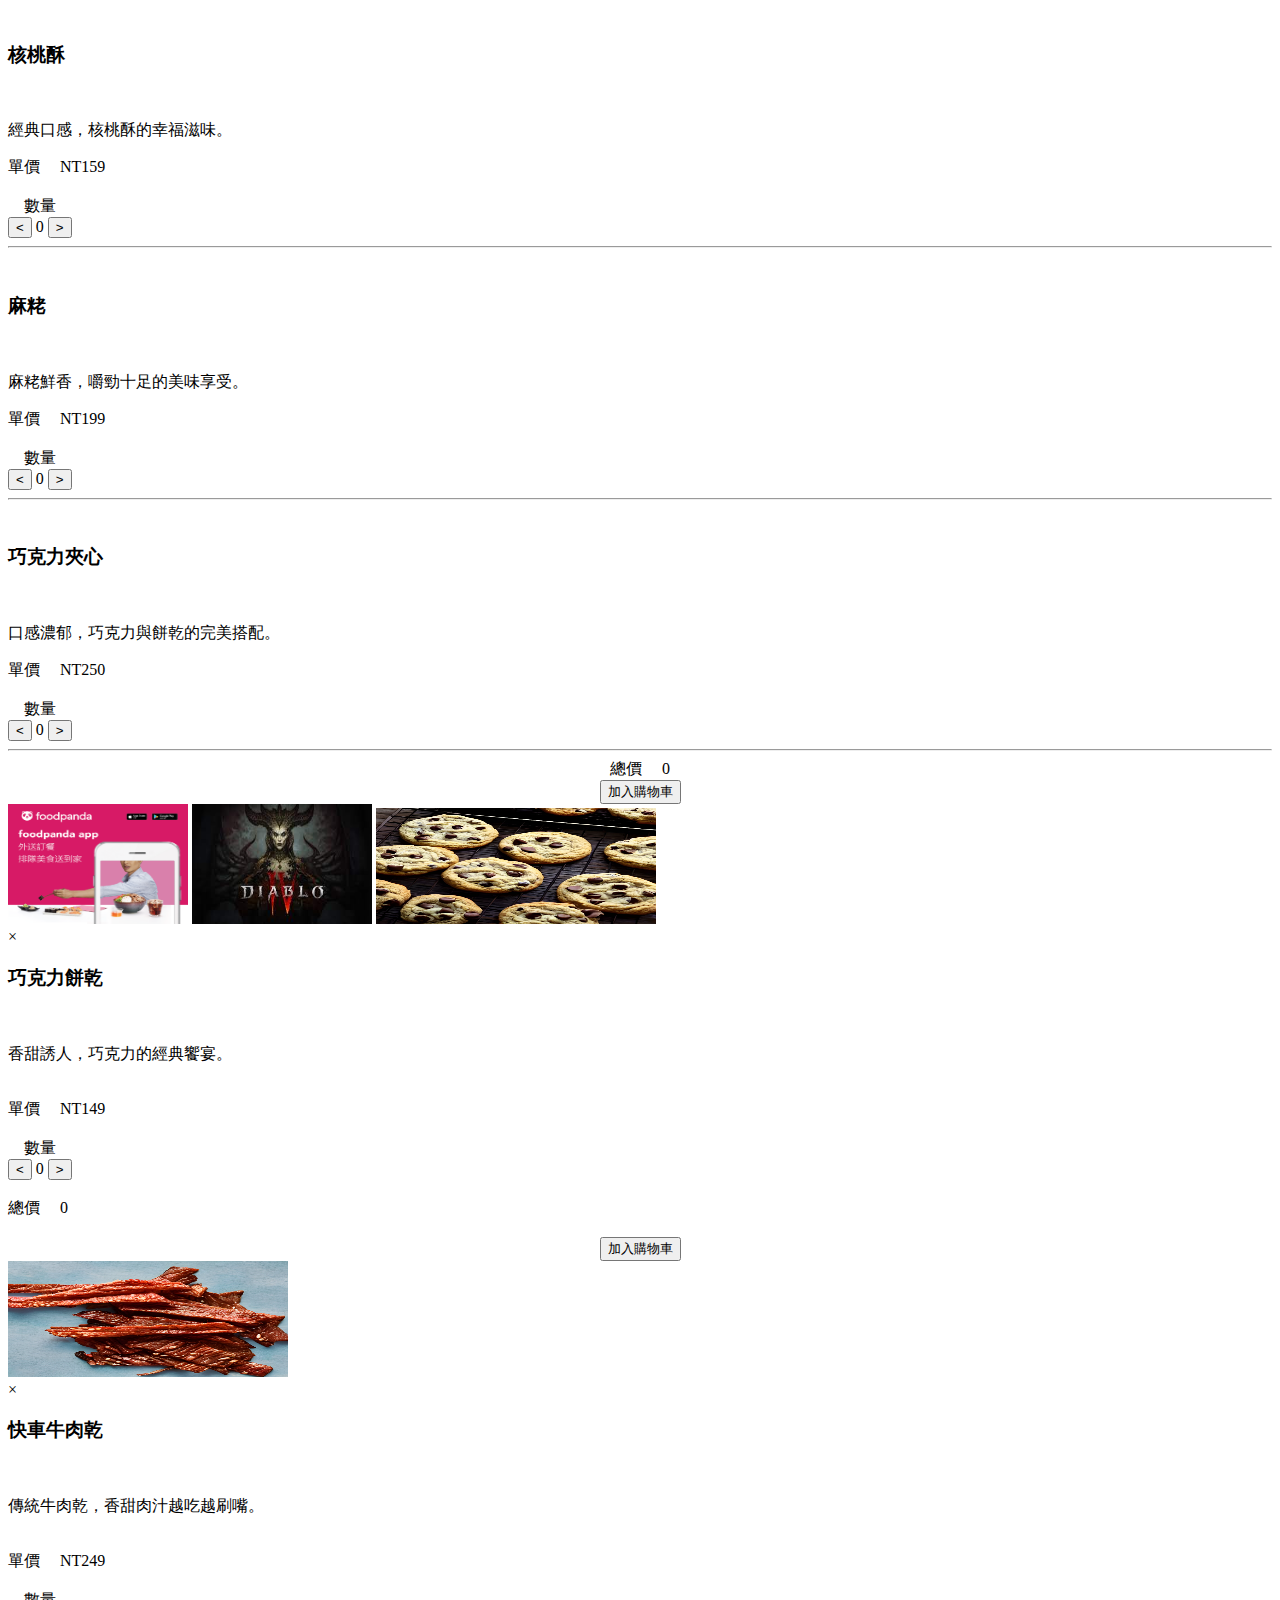
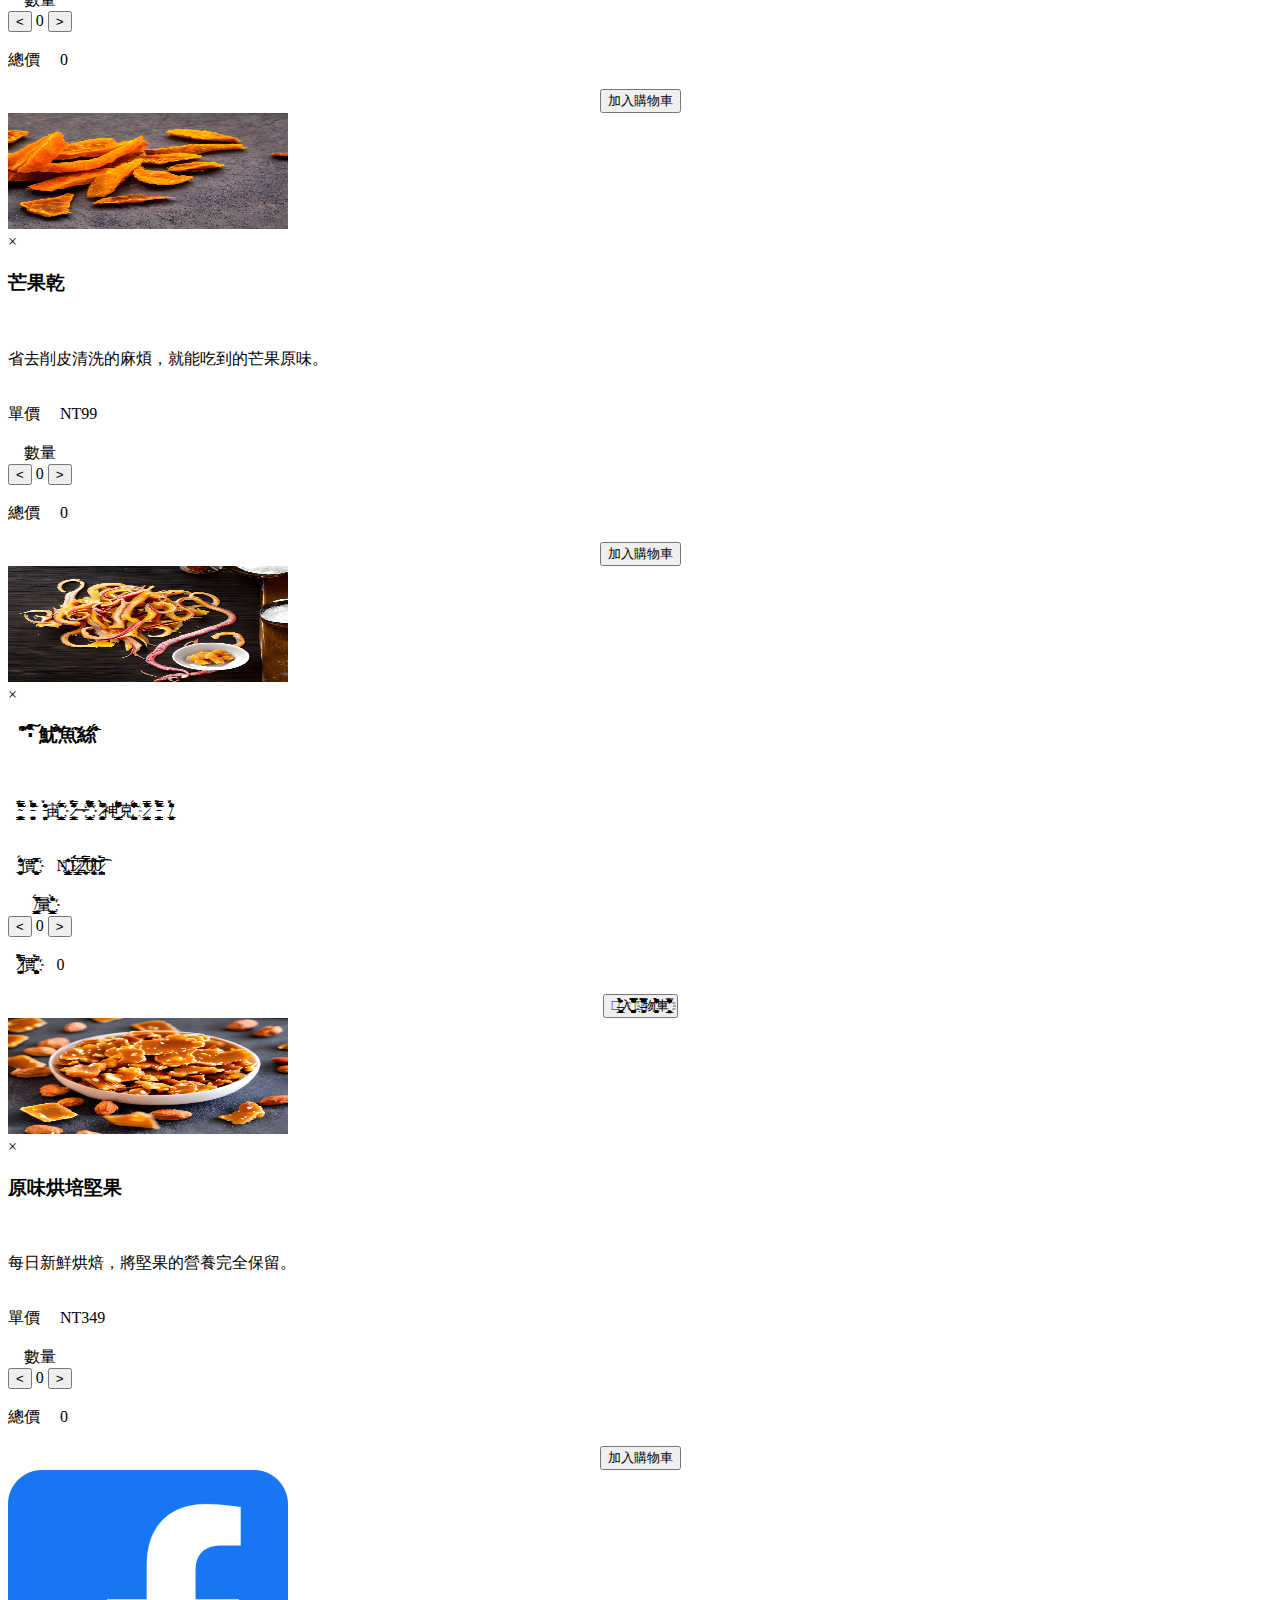
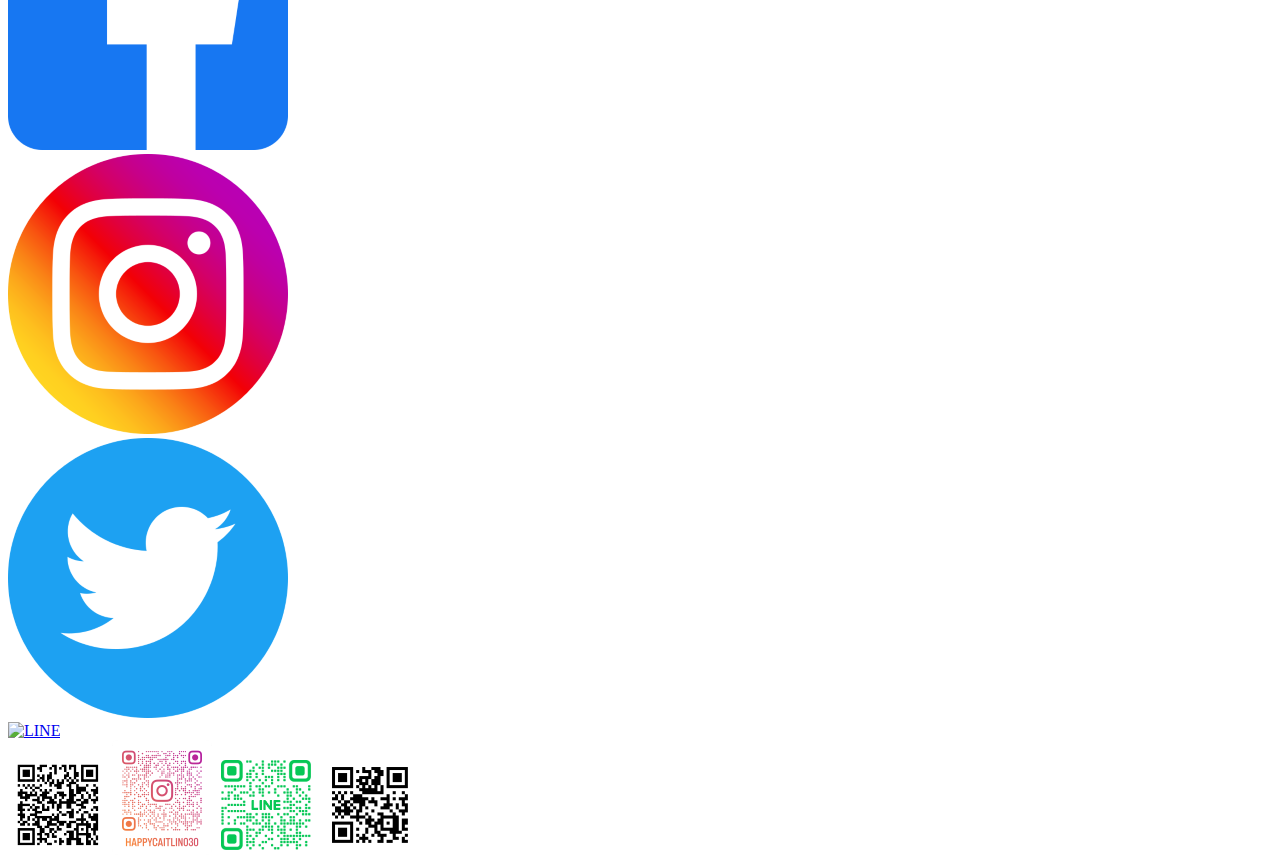
==== commit d7c1dc1b: "0607 demo" ====
--- a/index.html
+++ b/index.html
@@ -4,8 +4,8 @@
         <meta charset="UTF-8">
         <meta http-equiv="X-UA-Compatible" content="IE=edge">
         <meta name="viewport" content="width=device-width, initial-scale=1.0">
-        <link rel="stylesheet" href="style.css">
-        <script src="script.js"></script>
+        <link rel="stylesheet" href="./assets/style.css">
+        <script src="./assets/script.js"></script>
         <title>Final Project</title>
 
         <script>
@@ -75,7 +75,8 @@
                             if (u.account == member[i].account)
                                 same = true;
 
-                        if (same) alert("You fucking idiot");
+                        if (same)
+                            alert("You fucking idiot");
                         else {
                             member.push(u);
                             document.querySelector('.popup_memberInfo').style.display = 'none';
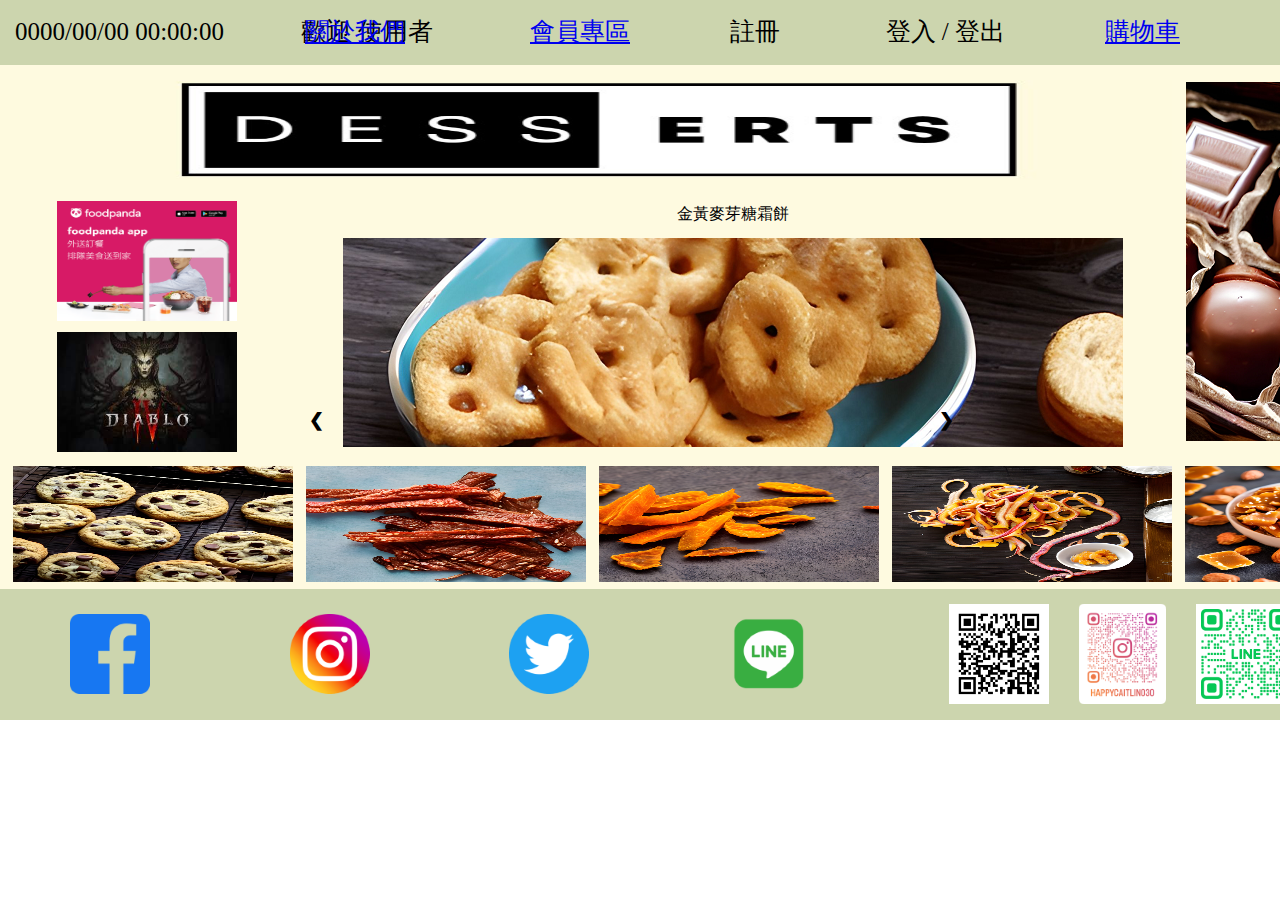
==== commit ceec0a76: "final" ====
--- a/index.html
+++ b/index.html
@@ -14,23 +14,24 @@
             } // product()
         
             var shoppingCart = new Array(10);
-            shoppingCart[0] = new product("酒芯巧克力(一盒 8 顆入)", 400, 0);
-            shoppingCart[1] = new product("金黃麥芽糖霜餅", 125, 0);
-            shoppingCart[2] = new product("核桃酥", 159, 0);
-            shoppingCart[3] = new product("麻粩", 199, 0);
-            shoppingCart[4] = new product("巧克力夾心", 250, 0);
-            shoppingCart[5] = new product("巧克力餅乾", 149, 0);
-            shoppingCart[6] = new product("快車牛肉乾", 249, 0);
-            shoppingCart[7] = new product("芒果乾", 99, 0);
-            shoppingCart[8] = new product("真͐̇͆͒̍͡ ‧̈́̔̐̉͠ 魷҇̾̾̌̉̽魚҇̍̈絲҇̾́̐", 200, 0);
-            shoppingCart[9] = new product("原味烘培堅果", 349, 0);
-
-            function user(a, p) {
-                this.account = a, this.password = p;
+            shoppingCart[0] = new product("　酒芯巧克力(一盒8顆入)", 400, 0);
+            shoppingCart[1] = new product("　　　　 金黃麥芽糖霜餅", 125, 0);
+            shoppingCart[2] = new product("　　　　　　　　 核桃酥", 159, 0);
+            shoppingCart[3] = new product("　　　　　　　　　 麻粩", 199, 0);
+            shoppingCart[4] = new product("　　　　　　 巧克力夾心", 250, 0);
+            shoppingCart[5] = new product("　　　　　　 巧克力餅乾", 149, 0);
+            shoppingCart[6] = new product("　　　　　　 快車牛肉乾", 249, 0);
+            shoppingCart[7] = new product("　　　　　　　　 芒果乾", 109, 0);
+            shoppingCart[8] = new product("　　　　　　 邪҉̡̥̟͚̰͑͒̕神҉͚̥̰͕̩͍͉͎͇̰̀͌̌̐͊̍̈́̓̏͛̊̈͂͗͋̀̊̄͒͛ͅͅ魷҇̾̾̌̉̽魚҇̍̈絲҇̾́̐", 200, 0);
+            shoppingCart[9] = new product("　　　　　 原味烘培堅果", 349, 0);
+
+            function user(u, p, e, g, t, a) {
+                this.username = u, this.password  = p, this.email   = e;
+                this.gender   = g, this.tellphone = t, this.address = a;
             } // user()
 
             var member = [];
-            var member_now = "";
+            var member_now = null;
         </script>
     </head>
 
@@ -40,82 +41,200 @@
                 <div id="clock">0000/00/00 00:00:00</div>
                 <div id="welcome">歡迎 使用者</div>
 
-                <div id="goTo_shoppingCart">
-                    <a href="./shoppingCart.html"><img src="./img/memberInfo/shoppingCart.jpg"></a>
+                <div class="goTo_shoppingCart">
+                    <a id="shoppingcart_txt" href="./shoppingCart.html">購物車</a>
                 </div> <!-- id="goTo_shoppingCart" -->
 
                 <div id="logIn">
-                    <p>註冊 / 登入</p> 
+                    <p>登入 / 登出</p> 
                 </div> <!-- id="logIn" -->
 
+                <div id="register">
+                    <p>註冊</p> 
+                </div> <!-- id="register" -->
+
+                <div id="member">
+                    <a href="./memberInfo.html">會員專區</a> 
+                </div> <!-- id="member" -->
+
+                <div id="team">
+                    <a href="./intro.html">關於我們</a> 
+                </div> <!-- id="team" -->
+               
                 <div class="popup_memberInfo">
                     <span id="close_memberInfo">&times;</span>
                     <form id="myForm" method="post">
-                        請輸入帳號密碼<br/>
-                        帳號：<input id="username" type="text" size="30"><br/>
-                        密碼：<input id="password" type="password" size="30"><br/>
-                        <input id="register" type="submit" value="註冊">
-                        <input id="log_in" type="submit" value="登入">
+                        <h2>　　　請輸入各項資料</h2>
+                        　　帳號：<input id="username" type="text" size="30"><br/>
+                        　　密碼：<input id="password" type="password" size="30"><br/>
+                        電子郵件：<input id="email" type="text" size="30"><br/>
+                        　　性別：<select name="gender" id="gender">
+                            <option value="男">男</option><option value="女">女</option><option value="不願透露">不願透露</option></select><br/>
+                        　　電話：<input id="tellphone" type="text" size="30"><br/>
+                        　　地址：<input id="address" type="text" size="30"><br/>
+                        <input id="confirm" type="submit" value="確認">
                     </form>
                 </div> <!-- class="popup_memberInfo" -->
 
+                <div class="popup_logIn">
+                    <span id="close_logIn">&times;</span>
+                    <form id="myForm1" method="post">
+                        <h2>　　　請輸入帳號密碼</h2>
+                        帳號：<input id="username1" type="text" size="30"><br/>
+                        密碼：<input id="password1" type="password" size="30"><br/>
+                        <input id="confirm1" type="submit" value="確認">
+                    </form>
+                </div> <!-- class="popup_logIn" -->
+
                 <script>
-                    document.getElementById("goTo_shoppingCart").addEventListener("click", updateShoppingCart);
-                    document.getElementById("logIn").addEventListener("click", showInfo_memberInfo);
+                    document.getElementById("shoppingcart_txt").addEventListener("click", updateShoppingCart);
+                    document.getElementById("register").addEventListener("click", showInfo_memberInfo);
                     document.getElementById("close_memberInfo").addEventListener("click", closeInfo_memberInfo);
-
-                    document.getElementById('register').addEventListener('click', function(event) {
-                        event.preventDefault(); // 防止表單自動提交刷新頁面
-                  
-                        // 獲取使用者輸入的值
-                        var u = new user(document.getElementById('username').value, document.getElementById('password').value);
-                        var same = false;
-
-                        for (var i=0; i<member.length; i++)
-                            if (u.account == member[i].account)
-                                same = true;
-
-                        if (same)
-                            alert("You fucking idiot");
+                    document.getElementById("close_logIn").addEventListener("click", closeInfo_logInInfo);
+                    document.getElementById("member").addEventListener("click", updateMemberInfo);
+
+                    document.getElementById('confirm').addEventListener('click', function(event) {
+                        event.preventDefault(); // prevent automatic form submission and page refresh
+                
+                        // get user input
+                        var u = new user(document.getElementById('username').value, document.getElementById('password').value,  document.getElementById('email').value, 
+                                         document.getElementById('gender').value,   document.getElementById('tellphone').value, document.getElementById('address').value);
+
+                        if (u.username == "" || u.password == "" || u.email == "" || u.gender == "" || u.tellphone == "" || u.address == "")
+                            alert("You need to fill in the information completely.");
                         else {
-                            member.push(u);
-                            document.querySelector('.popup_memberInfo').style.display = 'none';
-                            member_now = u.account;
-                            document.getElementById("welcome").textContent = "歡迎 " + u.account;
+                            var uppercase = 0, lowercase = 0, digit = 0;
+
+                            for (var i = 0; i < u.password.length; i++) {
+                                if     ('0' <= u.password[i] && u.password[i] <= '9') digit++;
+                                else if('a' <= u.password[i] && u.password[i] <= 'z') lowercase++;
+                                else if('A' <= u.password[i] && u.password[i] <= 'Z') uppercase++;
+                            } // for(i)
+
+                            if (uppercase + lowercase + digit < 6 || uppercase == 0 || lowercase == 0 || digit == 0)
+                                alert("The password complexity is insufficient. The password should be a combination of digits, lowercase letters, and uppercase letters, with a length greater than 6 characters.");
+                            else {
+                                if (member == null) {
+                                    member = [];
+                                    member.push(u);
+                                    member_now = u;
+                                    document.querySelector('.popup_memberInfo').style.display = 'none';
+                                    document.getElementById("welcome").textContent = "歡迎 " + member_now.username;
+                                } // if()
+                                else {
+                                    var same = false;
+
+                                    for (var i = 0; i < member.length; i++)
+                                        if (u.account == member[i].account)
+                                            same = true;
+
+                                    if (same)
+                                        alert("The account name has already been taken. Please register again.");
+                                    else {
+                                        member.push(u);
+                                        member_now = u;
+                                        document.querySelector('.popup_memberInfo').style.display = 'none';
+                                        document.getElementById("welcome").textContent = "歡迎 " + member_now.username;
+                                    } // else
+                                } // else
+                            } // else
+                        } // else
+                    }); // click confirm
+
+                    document.getElementById('logIn').addEventListener('click', function(event) {
+                        if (member_now == null)
+                            document.querySelector('.popup_logIn').style.display = 'block';
+                        else {
+                            member_now = null;
+                            localStorage.setItem('member_now', JSON.stringify(member_now));
+                            alert("Logout successful.");
+                            document.getElementById("welcome").textContent = "歡迎 使用者";
                         } // else
                     });
 
-                    document.getElementById('log_in').addEventListener('click', function(event) {
-                        event.preventDefault(); // 防止表單自動提交刷新頁面
-                  
-                        // 獲取使用者輸入的值
-                        var u = new user(document.getElementById('username').value, document.getElementById('password').value);
+                    document.getElementById('confirm1').addEventListener('click', function(event) {
+                        event.preventDefault(); // prevent automatic form submission and page refresh
+                
+                        // get user input
+                        var u = new user(document.getElementById('username1').value, document.getElementById('password1').value, 0, 0, 0, 0);
                         var same = false;
 
-                        for (var i = 0; i < member.length; i++)
-                            if (u.account == member[i].account && u.password == member[i].password)
+                        for (var i = 0; i < member.length; i++) {
+                            if (u.username == member[i].username && u.password == member[i].password) {
                                 same = true;
+                                member_now = member[i];
+                            } // if()
+                        } // for(i)
 
                         if (same) {
                             alert("welcome");
-                            document.querySelector('.popup_memberInfo').style.display = 'none';
-                            member_now = u.account;
+                            document.querySelector('.popup_logIn').style.display = 'none';
+                            document.getElementById("welcome").textContent = "歡迎 " + member_now.username;
                         } // if()
-                        else alert("input error");
-                    });
+                        else 
+                            alert("login failed, please try again");
+                    }); // click confirm1
+
+                    function closeInfo_logInInfo() {
+                        document.querySelector('.popup_logIn').style.display = 'none';
+                    }// closeInfo_memberInfo()
 
                     function updateShoppingCart() {
-                        localStorage.setItem('shoppingCart', JSON.stringify(shoppingCart));
-                        localStorage.setItem('member_now', JSON.stringify(member_now));
+                        if (member_now == null) {
+                            alert("You are not logged in yet.");
+                            event.preventDefault(); // Prevent user from accessing memberInfo
+                        } // if()
+                        else {
+                            var buy = false;
+
+                            for (var i = 0; i < shoppingCart.length; i++)
+                                if (shoppingCart[i].count > 0)
+                                    buy = true;
+
+                            if (buy) {
+                                localStorage.setItem('shoppingCart', JSON.stringify(shoppingCart));
+                                localStorage.setItem('member_now',   JSON.stringify(member_now));
+                                localStorage.setItem('member',       JSON.stringify(member));
+                            } // if (buy)
+                            else {
+                                alert("You have not made any purchases yet.");
+                                event.preventDefault(); // Prevent user from accessing memberInfo
+                            } // else
+                        } // else
                     } // updateShoppingCart()
 
+                    function updateMemberInfo() {
+                        if (member_now == null) {
+                            alert("You are not logged in yet.");
+                            event.preventDefault(); // Prevent user from accessing memberInfo
+                        } // if()
+                        else {
+                            localStorage.setItem('shoppingCart', JSON.stringify(shoppingCart));
+                            localStorage.setItem('member_now', JSON.stringify(member_now));
+                            localStorage.setItem('member',     JSON.stringify(member));
+                        } // else
+                    } // updateShoppingCart()
+
                     function showInfo_memberInfo() {
-                        document.querySelector('.popup_memberInfo').style.display = 'block';
+                        if (member_now == null)
+                            document.querySelector('.popup_memberInfo').style.display = 'block';
+                        else
+                            alert("You are already logged in.");
                     } // showInfo_memberInfo()
 
                     function closeInfo_memberInfo() {
                         document.querySelector('.popup_memberInfo').style.display = 'none';
                     }// closeInfo_memberInfo()
+
+                    window.addEventListener('DOMContentLoaded', (event) => {
+                        member_now = JSON.parse(localStorage.getItem('member_now'));
+
+                        if (member_now != null) document.getElementById("welcome").textContent = "歡迎 " + member_now.username;
+                        else                    document.getElementById("welcome").textContent = "歡迎 使用者";
+
+                        for(var i = 0; i < shoppingCart.length; i++) // reset shoppingCart
+                            shoppingCart[i].count = 0;
+                    }); // load
                 </script>
             </memberInformation>
             
@@ -627,28 +746,28 @@
 
                 <div class="popup_good_3">
                     <span id="close_good_3">&times;</span>
-                    <h3>真͐̇͆͒̍͡ ‧̈́̔̐̉͠ 魷҇̾̾̌̉̽魚҇̍̈絲҇̾́̐</h3> 
-                    <br>
-                    <p>崇̴͕̥̞̲̤͕̥̙̳̘̦͇̞͚̟̑͌̄̿̅̔͒̏̑̃̉̃͌̌́͌拜̵̱̰̗̫͔̖͓̭̟͙̈́̒͗̋̔̽̽͆͂̃̀̎̎̋̔͛ͅ宇̵̟̭̩͈̖̦̱̦͙̜̘̖̮̦̎͑̂̽͗̀͗͂̔̈́宙҉̬̰͎͎̩̫͉̟̳͎͔̗̅͂̒̂̔́͂͌̂唯̷̘̗̫̳̖̣̣̞̘͓̠̞̩̇̇͐̈́̋́̆̓̾̊͑̄́̀̋̿ͅͅ一҉͈͙̰̙̱͔̟͕̮̳̜̙̘͙̠͊̓́͗̎̒̏̀̒̅̏͆̈́̿̾̚真̷͓͈̖̞̪̮̥̩̙̖̖̋̊̀͆͑̀̍̄̒神҈͎̲̟͙̩̳̬͙̘̦̖̲̤͎̜̱̄̓̔͆͑́̒͆͗̐̎̈̆̚克҈͙̝̖̗͖̰̥̪͉͈͆̋̄̇̆͗͗͊͋̂̑́̃͗蘇̷̤̙̘̲̦̝̭͓̙̣̩̪̭̮̳͔̃͊͌͋̌̎̎͊̆̿魯̵͓̗͙͕͈̦͇̜̀̽͛̅̽̊̄̃͆̿̏͐̈́̀̾̀ͅ吧̸̣͕͓̭̲͙̬̦̱̭̫͓̗̱͐̄̈́̈̀̾̈͌̇͗́͛</p>
-                    <br>
-
-                    <p style="display: inline;">單̴̥̗͓͉̲̫̩͍̣̰̞̯̆̈́͊̽̐̐͛͑價҉̩̙͉̥͕̝̭̫̲͔̯̬̅͂͐͐̽̒̈ͅ　</p>
+                    <h3>真҉̖͖̯̩͖͔̙̘̠̫̪̙̋̈́̇̋̽̐͑͑̑͂̾̓̌̚ͅ魷҇̾̾̌̉̽魚҇̍̈絲҇̾́̐</h3> 
+                    <br>
+                    <p>宇҈͔͎̙̯̞̭͈̟͕͇̤̤͇̿́̉̑̿͛̿̆̿͊̿宙҉̬̰͎͎̩̫͉̟̳͎͔̗̅͂̒̂̔́͂͌̂唯҈͇̖͈̫͖̥̩͈̮̪̭̯̝̳͐͂̿̈̉̅̐̒͊ͅ一҉͈͙̰̙̱͔̟͕̮̳̜̙̘͙̠͊̓́͗̎̒̏̀̒̅̏͆̈́̿̾̚真҉̧͇̝̆͛̀̒̂̕神҈͎̲̟͙̩̳̬͙̘̦̖̲̤͎̜̱̄̓̔͆͑́̒͆͗̐̎̈̆̚克蘇҉̰̝̩̘̮̝̞̩̾̀̅̂̔̿̌́͊̚魯҈̢̛̯̞͖̋̉̀̔̎͌ͅͅ</p>
+                    <br>
+
+                    <p style="display: inline;">單҈̢̤̲̯̘҇̐̌̔̈價҉̩̙͉̥͕̝̭̫̲͔̯̬̅͂͐͐̽̒̈ͅ　</p>
                     <p style="display: inline;">N҉̡̳͓̠̣̬͚̽̔͂̕ͅT̷̡̘͕̖͇́́̈́̍͝2҈̨͍͎̲̘̯͎҇̆͗̿̿͌́̒0̸̢̘̙̥̫̜̫̤͛͐̐̂͌͝ͅ0̷̧̥̤̪̪̩͊̔́̀̚͡</p>
                     <br><br>
 
-                    <p style="display: inline;">　數̸̪͎̰͈̳̰̟̣̜͑̃̅̾̒͒́ͅ量҉̮̮̤̗̤̱̭͉̤̰̬͇͉̮̌̋̔̊̏͋̀</p>
+                    <p style="display: inline;">　數҉̗̯̠̖͔̬̭̠͍̦͖̗͙̭̈́̆̓͛̍̍͌̚ͅͅ量҉̮̮̤̗̤̱̭͉̤̰̬͇͉̮̌̋̔̊̏͋̀</p>
                     <br>
                     <button id="minus_good_3" style="display: inline;">&lt;</button>
                     <p id="count_good_3" style="display: inline;">0</p>
                     <button id="add_good_3" style="display: inline;">&gt;</button>
                     <br><br>
 
-                    <p style="display: inline;">總̷̪̰͔̰͉̜͔̯͎̝̓̿̅̃́͗̈́̀̿̐͋̀̀價҉̝͍̙̖̥̦̖̥͖̣̱̱̯̭̦͕̍̌̂̒́̀̚　</p>
+                    <p style="display: inline;">總҉̣͈̖̪̜͕̲͍̭̪̒̎͆̑̎̋̇̔́̇͐̈́͋̒價҉̝͍̙̖̥̦̖̥͖̣̱̱̯̭̦͕̍̌̂̒́̀̚　</p>
                     <p id="sum_good_3" style="display: inline;">0</p>
                     <br><br>
 
                     <div style="text-align: center;">
-                        <button id="addToShoppingCart_good_3" style="text-align: center;">加̶͖͚̳̜̩̥̖̜̮̲̘̀̌͋̏́̈́͑̀ͅ入҈̜̝͚̦͕̫̫̙̯̳̮̘̪͓̿̈́̑̿̅͂͂̄̉͛̿͊̎̚購̶̮͔̰͎̣̞͔͖͉͛̿̌͆̿̎͂͗̅̉͊̾̚̚物҈͖̱̭͕͔̥̜͚̭̗͒̈́̌̑̀̑̾̽͛̌̌́̓̾͂̚車҈̦̤̰͍̟̦̲͓̙̌͋̓̈́͊̑̿̇͋̇̐͆</button>
+                        <button id="addToShoppingCart_good_3" style="text-align: center;">加҈̥̗̖͙̱̭̜̤̮̮͓̞̫͇̖͇̳̳̣̱̰̀͐͛̽̆̓̇̄̐̾͊̆͌́͗̚入҈̜̝͚̦͕̫̫̙̯̳̮̘̪͓̿̈́̑̿̅͂͂̄̉͛̿͊̎̚購҉͔̜̰̤̬̘͍̝̟̳̜̏̄͋̏͆͊̅͆̽͛̇物҈͖̱̭͕͔̥̜͚̭̗͒̈́̌̑̀̑̾̽͛̌̌́̓̾͂̚車҈̦̤̰͍̟̦̲͓̙̌͋̓̈́͊̑̿̇͋̇̐͆</button>
                     </div> <!-- style="text-align: center;" -->
                 </div> <!-- class="popup_good_3" -->
 
@@ -790,7 +909,7 @@
 
                     <div class="social-link">
                         <a href="https://lin.ee/IB6htO8" target="_blank">
-                            <img src="./img/social/Line.png" alt="LINE">
+                            <img src="./img/social/line.png" alt="LINE">
                         </a>
                     </div>
                 </div> <!-- class="socialMedia" -->
@@ -808,4 +927,4 @@
             </QRCode>
         </div> <!-- class="container" -->
     </body>
-</html>+</html>
--- a/assets/style.css
+++ b/assets/style.css
@@ -0,0 +1,283 @@
+* {
+    margin: 0px;
+} /* * */
+
+.container {
+    display: grid;
+    min-height: 720px;
+    grid-template-columns: 1fr 1fr 1fr 1fr 1fr;
+    grid-template-rows:    1fr 2fr 2fr 2fr 2fr 2fr;
+    grid-auto-flow: row;
+
+    grid-template-areas: 
+        "memberInformation memberInformation memberInformation memberInformation memberInformation"
+        "logo              logo              logo              logo              memberOnly"
+        "AD_0              marquee_          marquee_          marquee_          memberOnly"
+        "AD_1              marquee_          marquee_          marquee_          memberOnly"
+        "good_0            good_1            good_2            good_3            good_4"
+        "socialMedia       socialMedia       socialMedia       QRCode            QRCode";
+} /* .container */
+
+memberInformation {
+    grid-area: memberInformation;
+    background-color: #ccd5ae;
+} /* memberInformation */
+
+#clock {
+    padding-top: 15px;
+    font-size: 25px;
+    display: inline-block;
+    margin-left: 15px;
+} /* #clock */
+
+#welcome {
+    padding-top: 15px;
+    font-size: 25px;
+    display: inline-block;
+    margin-left: 5%;
+} /* #welcome */
+
+.goTo_shoppingCart {
+    cursor: pointer;
+    position: absolute;
+    padding-top: 15px;
+    font-size: 25px;
+    display: inline-block;
+    right: 100px;
+} /* #goTo_shoppingCart */
+
+.goTo_shoppingCart a:hover {
+    background-color: #76736F;
+    color:white;
+ }/* #goTo_shoppingCart a:hover */
+
+#shoppingcart_img {
+    cursor: pointer;
+    position: absolute;
+    display: inline-block;
+}
+
+#logIn {
+    cursor: pointer;
+    position: absolute;
+    padding-top: 15px;
+    font-size: 25px;
+    display: inline-block;
+    right: 275px;
+} /* #logIn */
+
+#logIn p:hover {
+    background-color: #76736F;
+    color:white;
+} /* logIn a:hover */
+
+#register {
+    cursor: pointer;
+    position: absolute;
+    padding-top: 15px;
+    font-size: 25px;
+    display: inline-block;
+    right: 500px;
+} /* #register */
+
+#register p:hover {
+    background-color: #76736F;
+    color:white;
+} /* #register p:hover */
+
+#member {
+    cursor: pointer;
+    position: absolute;
+    padding-top: 15px;
+    font-size: 25px;
+    display: inline-block;
+    right: 650px;
+} /* #member */
+
+#member a:hover {
+    background-color: #76736F;
+    color:white;
+} /* #member p:hover */
+
+#team {
+    cursor: pointer;
+    position: absolute;
+    padding-top: 15px;
+    font-size: 25px;
+    display: inline-block;
+    right: 875px;
+} /* #team */
+
+#team a:hover {
+    background-color: #76736F;
+    color:white;
+} /* #team p:hover */
+
+logo {
+    grid-area: logo;
+    background-color: #fefae0;
+    text-align: center;
+    padding-top: 15px;
+} /* logo */
+
+AD_0 {
+    grid-area: AD_0;
+    background-color: #fefae0;
+    text-align: center;
+    padding-top: 5px;
+} /* AD_0 */
+
+AD_1 {
+    grid-area: AD_1;
+    background-color: #fefae0;
+    text-align: center;
+    padding-top: 5px;
+} /* AD_1 */
+
+marquee_ {
+    grid-area: marquee_;
+    background-color: #fefae0;
+} /* marquee */
+
+#image-container {
+    cursor: pointer;
+    display: flex;
+    justify-content: center;
+    align-items: center;
+    margin-top: 9px;
+    margin-bottom: 9px;
+} /* #image-container */
+
+#text-container {
+    display: flex;
+    justify-content: center;
+    align-items: center;
+} /* #text-container */
+
+#text {
+    margin-top:    8px;
+    margin-bottom: 4px;
+} /* #text */
+
+.prev, .next {
+    position: absolute;
+    top: 47%;
+    margin-top: -30px;
+    padding: 16px;
+    font-weight: bold;
+    font-size: 18px;
+} /* .prev, .next */
+
+.prev:hover, .next:hover {
+    background-color: rgba(0, 0, 0, 0.8);
+    color: white;
+} /* .prev:hover, .next:hover */
+
+.next {
+    right: 310px;
+} /* .next */
+
+good_0 {
+    grid-area: good_0;
+    background-color: #fefae0;
+} /* good_0 */
+
+good_1 {
+    grid-area: good_1;
+    background-color: #fefae0;
+} /* good_1 */
+
+good_2 {
+    grid-area: good_2;
+    background-color: #fefae0;
+} /* good_2 */
+
+good_3 {
+    grid-area: good_3;
+    background-color: #fefae0;
+} /* good_3 */
+
+good_4 {
+    grid-area: good_4;
+    background-color: #fefae0;
+} /* good_4 */
+
+socialMedia {
+    grid-area: socialMedia;
+    background-color: #ccd5ae;
+} /* socialMedia */
+
+QRCode {
+    grid-area: QRCode;
+    background-color: #ccd5ae;
+} /* QRCode */
+
+memberOnly {
+    grid-area: memberOnly;
+    background-color: #fefae0;
+} /* memberOnly */
+
+#image_memberOnly {
+    cursor: pointer;
+    display: flex;
+    justify-content: center;
+    align-items: center;
+    margin-top: 16.5px;
+} /* #image_memberOnly */
+
+.popup_memberOnly, .popup_marquee, .popup_good_0, .popup_good_1, .popup_good_2, .popup_good_3, .popup_good_4, .popup_memberInfo, .popup_logIn{
+    display: none;
+    position: absolute;
+    top: 50%;
+    left: 50%;
+    transform: translate(-50%, -50%);
+    z-index: 1;
+    padding: 10px;
+    background-color: #fff;
+    border: 1px solid #ccc;
+} /* .popup */
+
+#close_memberOnly, #close_marquee, #close_good_0, #close_good_1, #close_good_2, #close_good_3, #close_good_4, #close_memberInfo, #close_logIn{
+    position: absolute;
+    top: 5px;
+    right: 5px;
+    cursor: pointer;
+} /* #close */
+
+#confirm, #confirm1 {
+    margin-top: 2%;
+    margin-left: 45%;
+} /* #confirm */
+
+.product {
+    cursor: pointer;
+    margin-top: 8px;
+    margin-left: 13px;
+} /* .product */
+
+.socialMedia {
+    display: flex;
+    justify-content: center;
+    justify-content: space-between;
+    align-items: flex-start;
+    margin-top: 25px;
+    margin-left: 70px;
+    margin-right: 70px;
+} /* .socialMedia */
+
+.QR {
+    display: flex;
+    justify-content: space-between;
+    align-items: flex-start;
+    margin-top: 15px;
+    margin-left: 70px;
+} /* .QR */
+
+.QR-link {
+    display: flex;
+    gap: 30px;
+} /* .QR-link */
+
+.QR-image {
+    margin-right: 10px;
+} /* .QR-image */